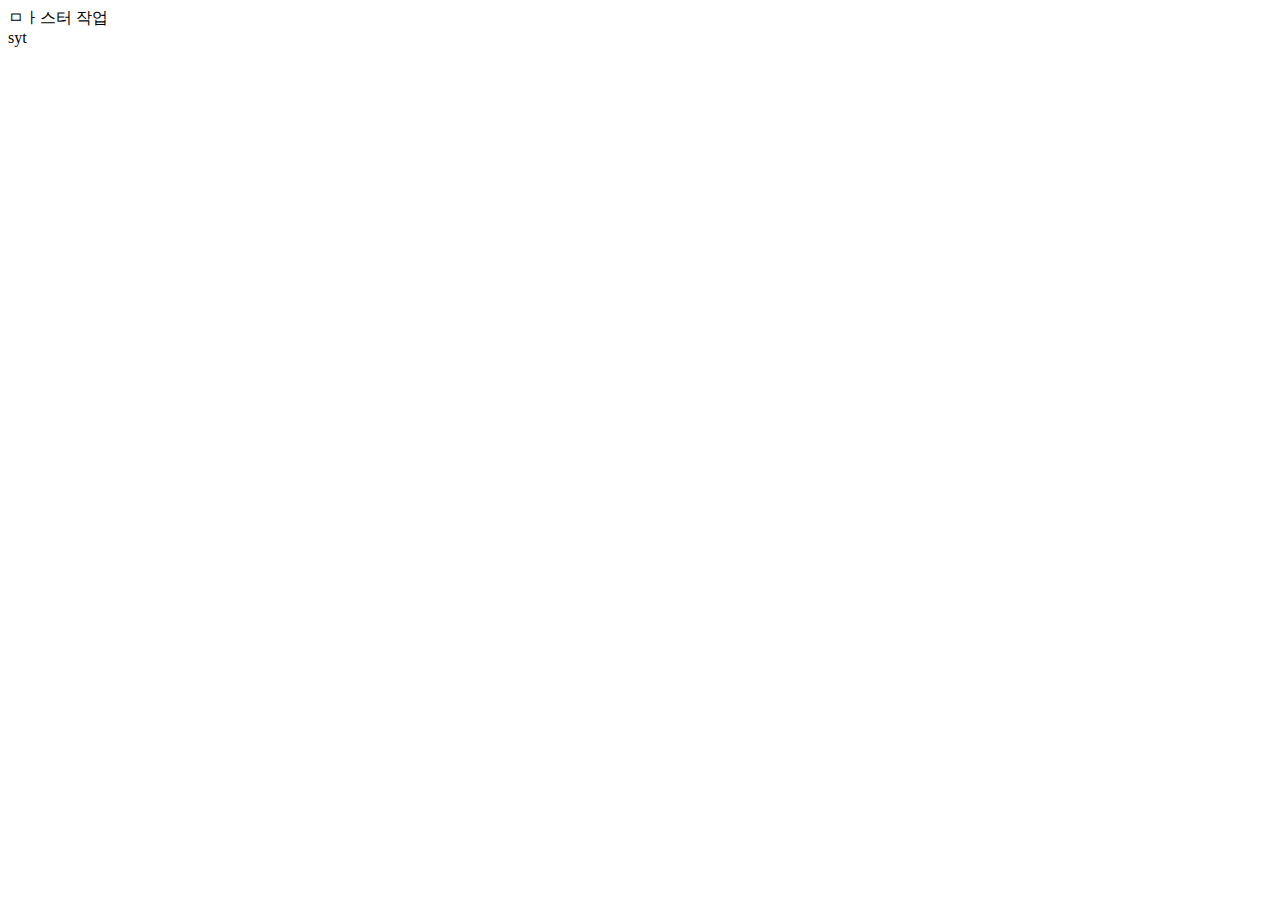
==== index.html @ b8d6730c "suyeon work" ====
<!DOCTYPE html>
<html lang="en">
<head>
    <meta charset="UTF-8">
    <meta name="viewport" content="width=device-width, initial-scale=1.0">
    <title>Document</title>
</head>
<body>
    <li> ㅁㅏ스터 작업</li>
    <li>syt</li>
</body>
</html>
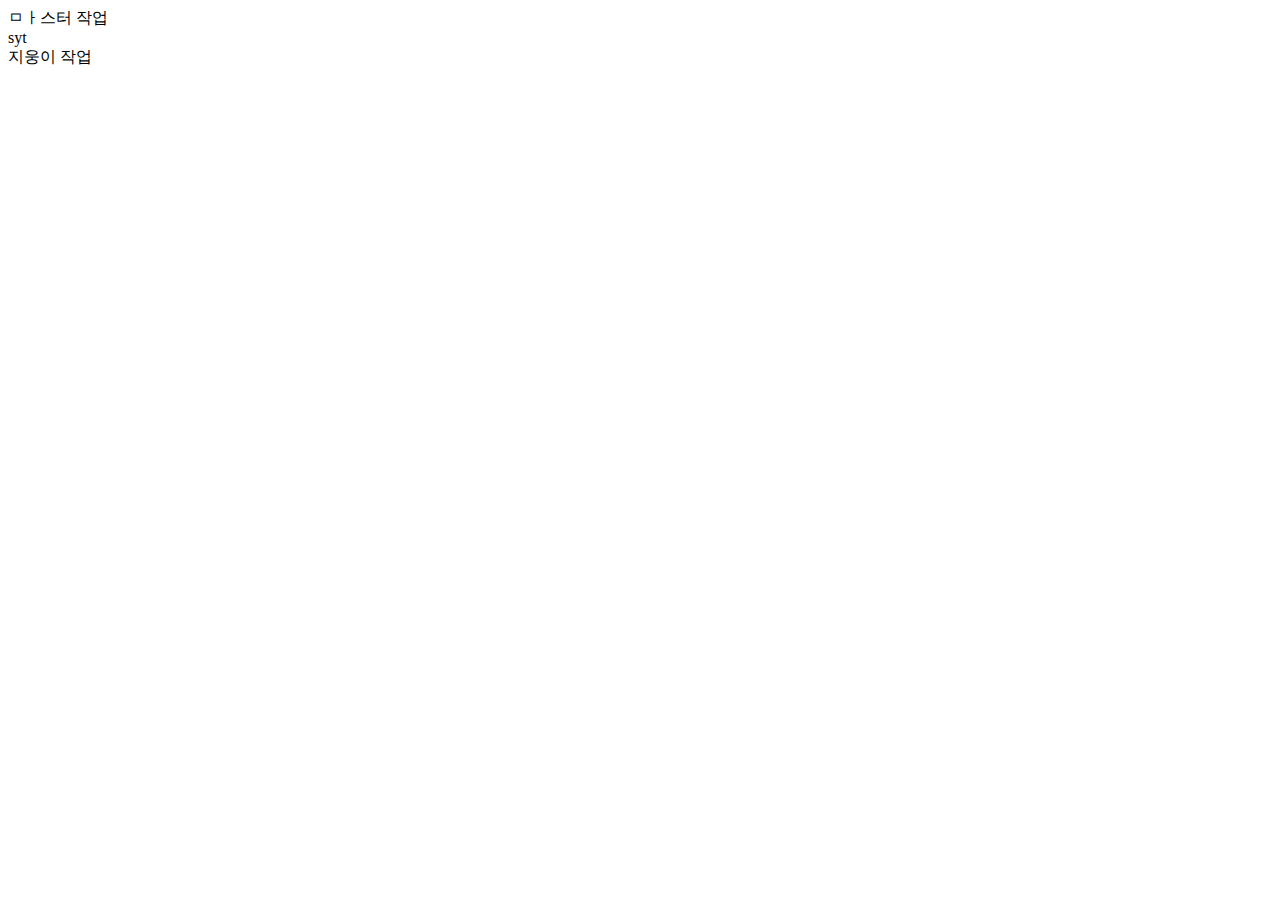
==== commit 92b83f61: "Merge remote-tracking branch 'origin/jiwoong' into main" ====
--- a/index.html
+++ b/index.html
@@ -8,5 +8,6 @@
 <body>
     <li> ㅁㅏ스터 작업</li>
     <li>syt</li>
+    <li> 지웅이 작업</li>
 </body>
 </html>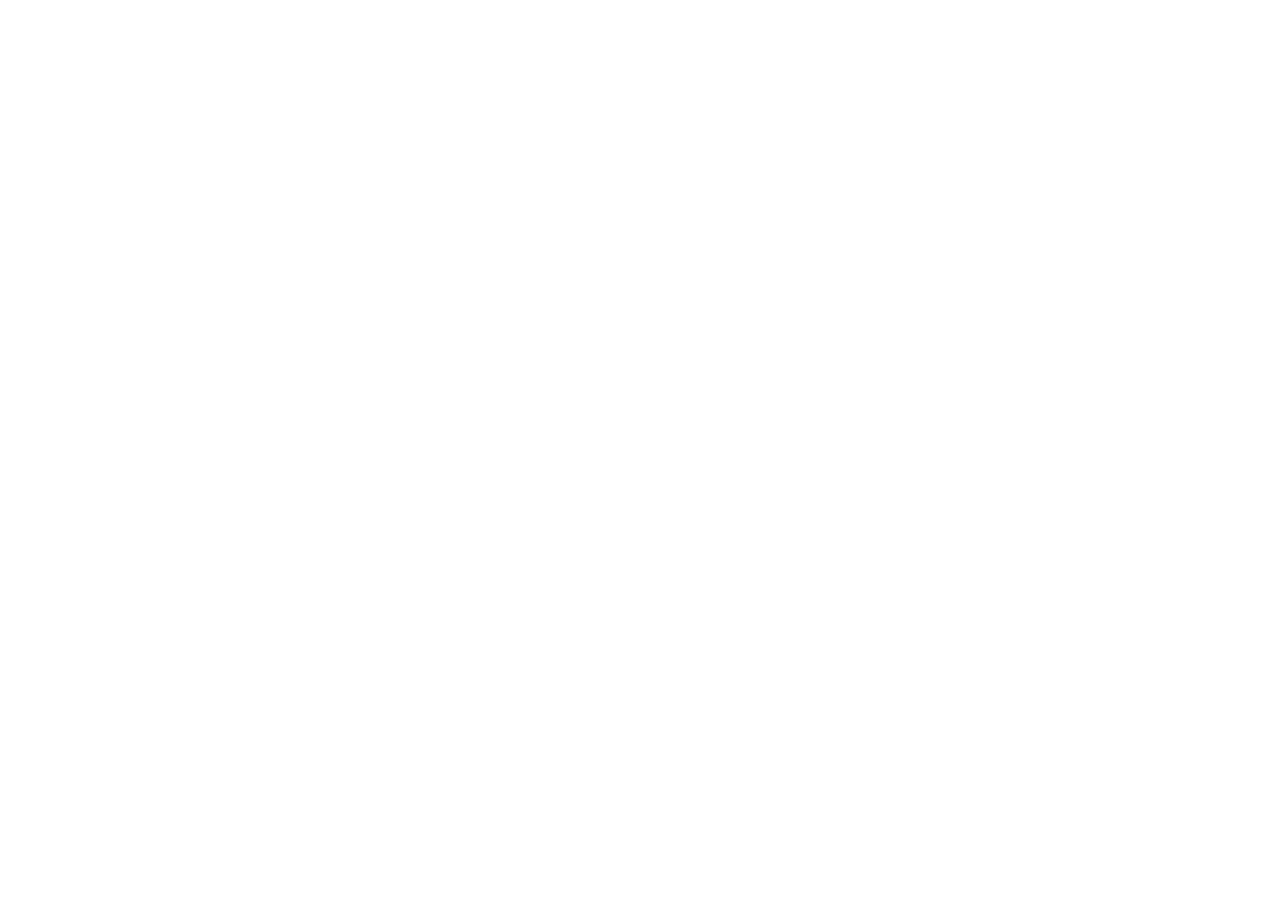
==== commit 77c878d7: "delete li" ====
--- a/index.html
+++ b/index.html
@@ -6,8 +6,6 @@
     <title>Document</title>
 </head>
 <body>
-    <li> ㅁㅏ스터 작업</li>
-    <li>syt</li>
-    <li> 지웅이 작업</li>
+    
 </body>
 </html>